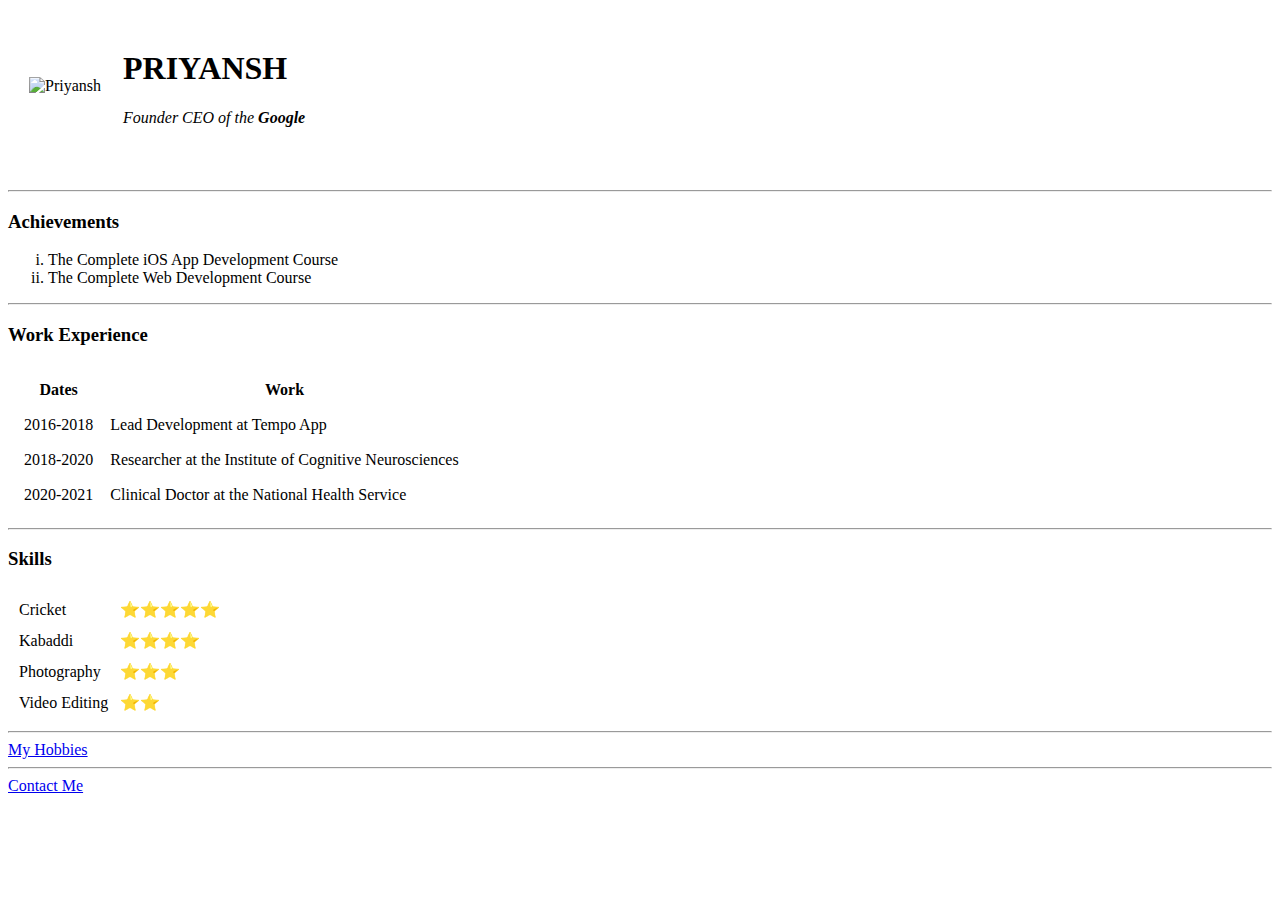
==== index.html @ 9d5060a8 "Add initial CV Website files" ====
<!DOCTYPE html>
<html lang="en" dir="ltr">
  <head>
    <meta charset="utf-8">
    <title>Priyansh Soni</title>
    <link rel="stylesheet" href="css/styles.css">
  </head>
  <body>
    <table cellspacing="20">
      <tr>
        <td>
          <img src="https://encrypted-tbn0.gstatic.com/images?q=tbn:ANd9GcRWJ7K-NHGjyufJhiI7ZupR1m6EgF4MIjpiy67r_DeRVA&s" alt="Priyansh">
        </td>
        <td>
          <h1>PRIYANSH</h1>
          <p><em>Founder CEO of the <b>Google</b></em></p>
        </td>
      </tr>
    </table>

    <br>
    <hr>
    <h3>Achievements</h3>
    <ol type="i">
      <li>The Complete iOS App Development Course</li>
      <li>The Complete Web Development Course</li>
    </ol>
    <hr>
    <h3>Work Experience</h3>
    <table cellspacing="15">
      <thead>
        <th>Dates</th>
        <th>Work</th>
      </thead>
      <tbody>
        <tr>
          <td>2016-2018</td>
          <td>Lead Development at Tempo App</td>
        </tr>
        <tr>
          <td>2018-2020</td>
          <td>Researcher at the Institute of Cognitive Neurosciences</td>
        </tr>
        <tr>
          <td>2020-2021</td>
          <td>Clinical Doctor at the National Health Service</td>
        </tr>
      </tbody>
    </table>
    <hr>
    <h3>Skills</h3>
    <table cellspacing="10">
      <tr>
        <td>Cricket</td>
        <td>⭐⭐⭐⭐⭐</td>
      </tr>
      <tr>
        <td>Kabaddi</td>
        <td>⭐⭐⭐⭐</td>
      </tr>
      <tr>
        <td>Photography</td>
        <td>⭐⭐⭐</td>
      </tr>
      <tr>
        <td>Video Editing</td>
        <td>⭐⭐</td>
      </tr>
      </tr>
    </table>
    <hr>
    <a href="hobbies.html">My Hobbies</a>
    <hr>
    <a href="contact-me.html">Contact Me</a>
  </body>
</html>
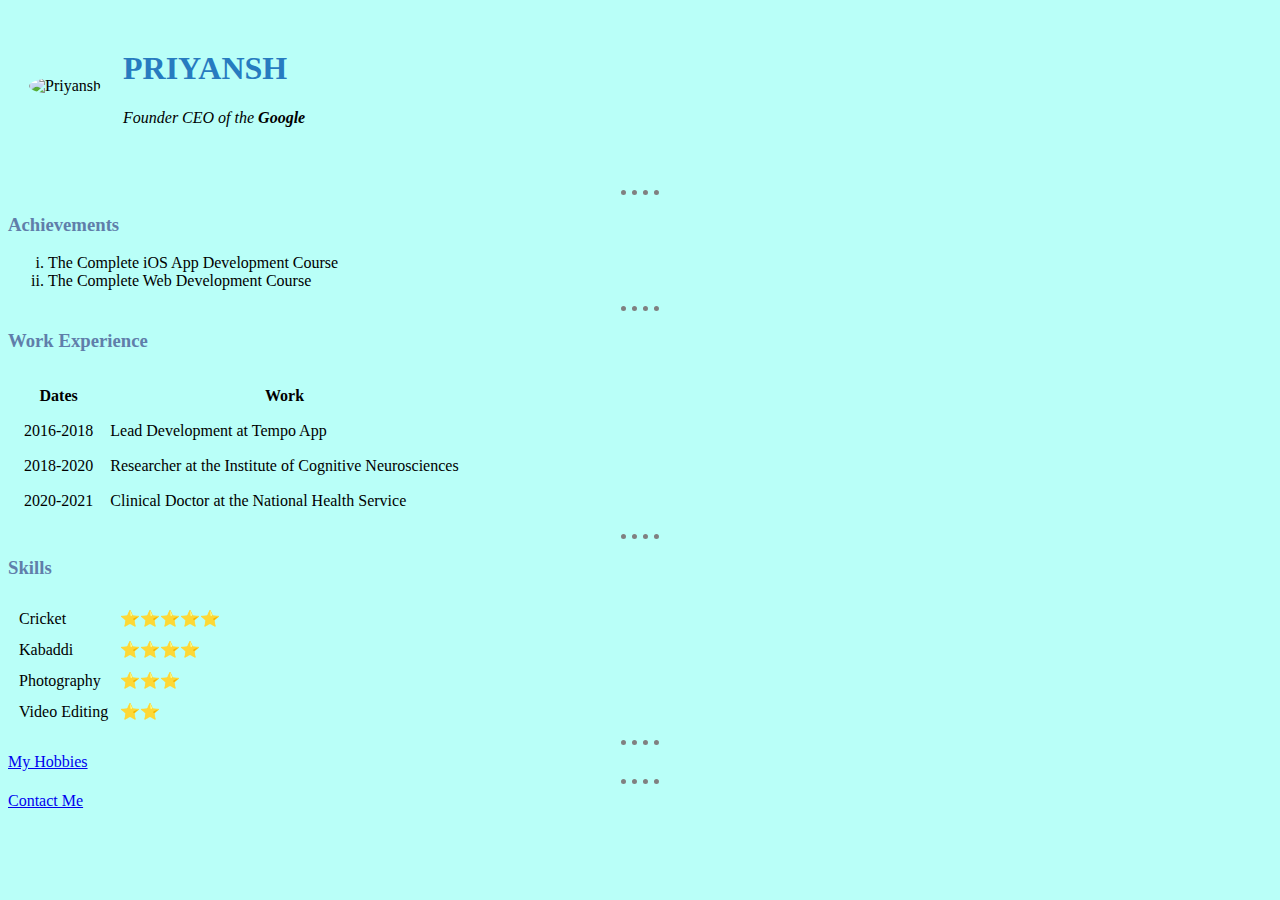
==== commit e9e8f626: "Update index.html" ====
--- a/index.html
+++ b/index.html
@@ -3,7 +3,7 @@
   <head>
     <meta charset="utf-8">
     <title>Priyansh Soni</title>
-    <link rel="stylesheet" href="css/styles.css">
+    <link rel="stylesheet" href="styles.css">
   </head>
   <body>
     <table cellspacing="20">
--- a/styles.css
+++ b/styles.css
@@ -0,0 +1,30 @@
+body {
+    background-color: #B9FFF8;
+  }
+  hr{
+    border-color: grey;
+    border-style: none;
+    border-top-style: dotted;
+    border-width: 5px;
+    width: 3%;
+  }
+  img{
+    background-color: #B9FFF8;
+    border-radius: 100%;
+    height: 150px;
+  }
+  h1{
+    color: #277BC0;
+  }
+  h2{
+    color: #00D7FF;
+  }
+  h3{
+    color: #607EAA;
+  }
+.contact{
+  border-radius: 10px;
+}
+.hobbies{
+  border-radius: 10px;
+}
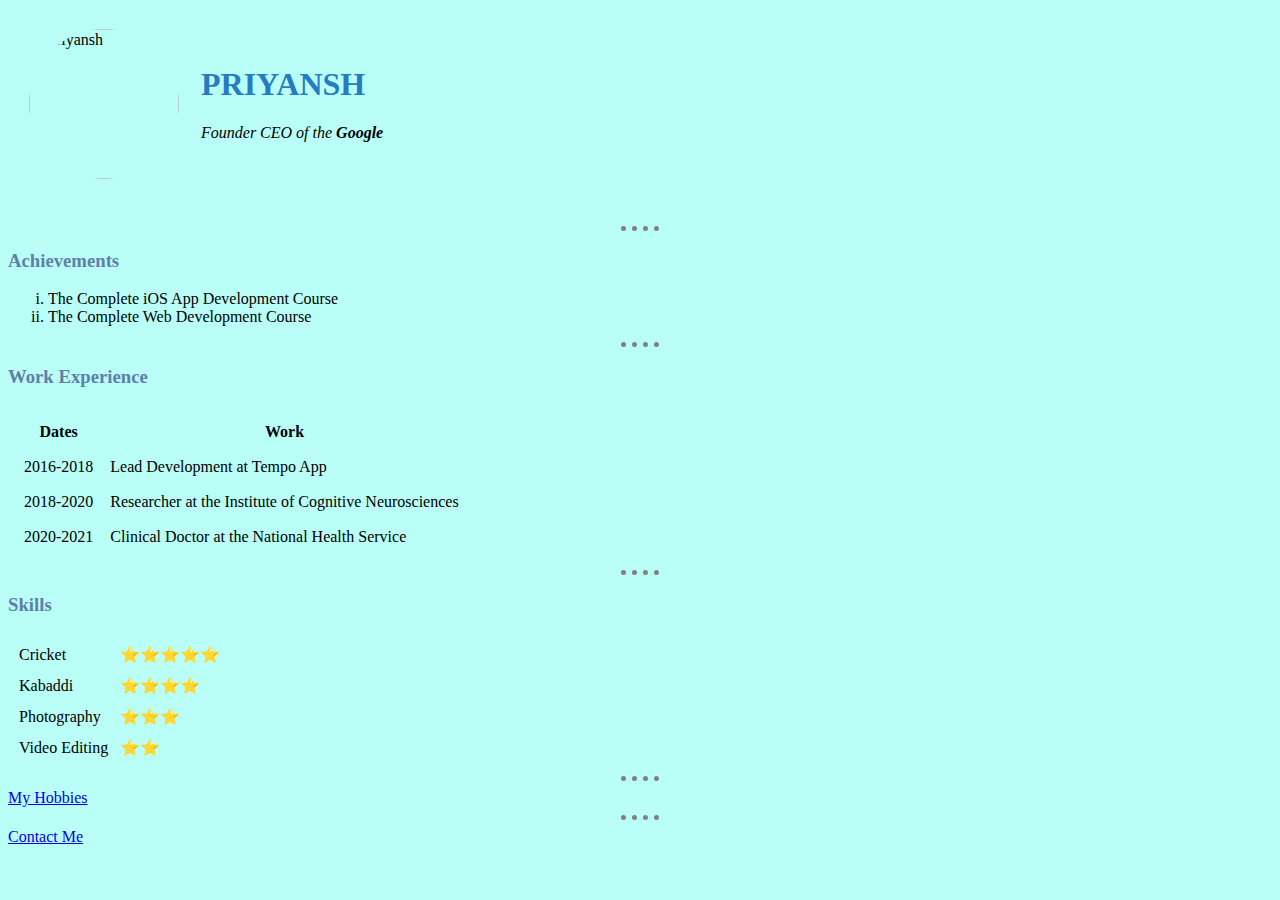
==== commit fa259882: "Update index.html" ====
--- a/index.html
+++ b/index.html
@@ -1,4 +1,3 @@
-<!DOCTYPE html>
 <html lang="en" dir="ltr">
   <head>
     <meta charset="utf-8">
